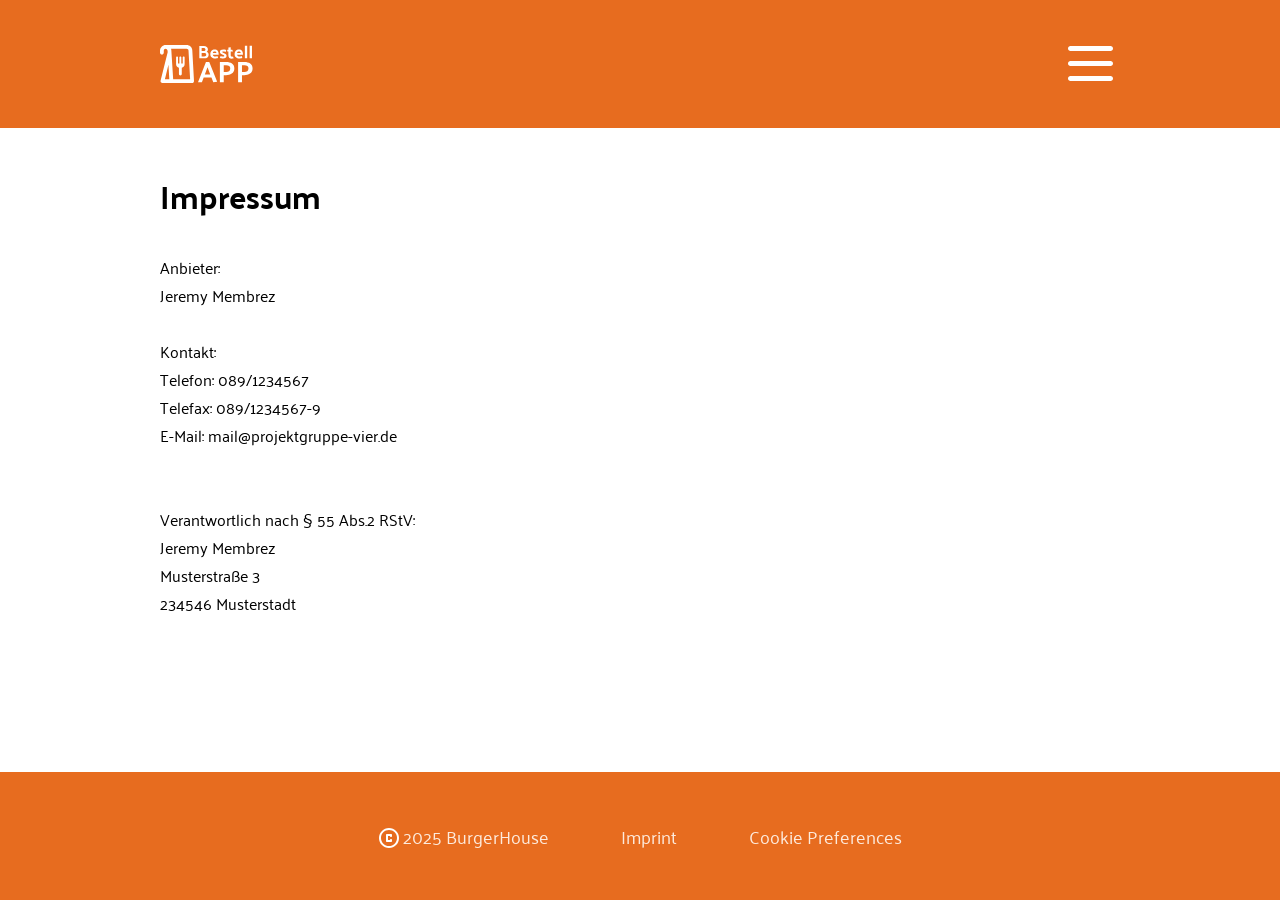
==== html/imprint.html @ 4f357e1b "feat responsive & html imprint" ====
<!doctype html>
<html lang="en">
    <head>
        <meta charset="UTF-8" />
        <meta name="viewport" content="width=device-width, initial-scale=1.0" />
        <title>Bestell App</title>
        <script src="../scripts/db.js"></script>
        <script src="../scripts/template.js"></script>
        <script src="../script.js"></script>
        <link rel="stylesheet" href="../styles/variables.css">
        <link rel="stylesheet" href="../style.css" />
        <link rel="stylesheet" href="../styles/footer-nav.css" />
        <link rel="stylesheet" href="../styles/basket.css" />
        <link rel="stylesheet" href="../styles/fonts.css" />
        <link rel="stylesheet" href="../styles/standard.css" />
        <link rel="stylesheet" href="../styles/delivery-service.css">
        <link rel="stylesheet" href="../styles/responsive.css">
        <link rel="stylesheet" href="../styles/imprint.css">
        <link rel="icon" type="image/x-icon" href="../assets/icons/favicon.svg" />
    </head>
    <body>
        <header>
            <img src="../assets/icons/Logo-order-app-icon.svg" alt="Bestell App Icon" />
            <img class="menu-icon" src="../assets/icons/menu-icon.svg" alt="Menü Icon" />
        </header>
        <main>

            <h1>Impressum</h1>
            <br>
            <p>Anbieter:<br>Jeremy Membrez</p>
            <br>
            
                Kontakt:<br>Telefon: 089/1234567<br>Telefax:
                089/1234567-9<br>E-Mail: mail@projektgruppe-vier.de
            </p>
            <br><br>
            <p>Verantwortlich nach § 55 Abs.2 RStV:</p>
            <p>Jeremy Membrez<br>Musterstraße 3<br>234546 Musterstadt</p>
            
        </main>
        <footer>
            
            <div class="footer-content">
                <div class="copyright-position">
                <img src="../assets/icons/copyright-icon.svg" alt="Copyright Image"/> 
                <a href="../index.html"><p>2025 BurgerHouse</p></a>
                </div>
                <a href="./html/imprint.html"><p>Imprint</p></a>
                <p>Cookie Preferences</p>
            </div>
        </footer>
        <nav>
            <a href="../index.html">
                <img src="../assets/icons/home.svg" />
            </a>
            <a>
                <img src="../assets/icons/person.svg" />
            </a>
            <a>
                <img src="../assets/icons/takeout_dining_2.svg" />
            </a>
            
                <button onclick="toggleBasket()"><img src="../assets/icons/shopping_cart.svg" /></button>
        
        </nav>
        <div id="order-dialog" class="dialog-overlay d-none" onclick="closeDialog()">
            <div class="delivery-service-dialog" onclick="event.stopPropagation()">
                <img onclick="closeDialog()" class="close-image" src="../assets/icons/close.svg" alt="Close Image" />
                <div class="position-delivery-service-content">
                    <img class="delivery-service-image" src="../assets/icons/order-confirmed.svg" alt="Delivery Service Image" />
                    <div class="delivery-service-content">
                        <h4>Order confirmed!</h4>
                        <p>Your food is on the way!</p>
                    </div>
                </div>
            </div>
        </div>
    </body>
</html>
---- styles/variables.css ----
:root {
    --orange: rgba(231, 108, 31, 1);
    --white: rgba(253, 234, 220, 1);
    --gray: rgba(54, 53, 52, 1);
    --beige: rgba(253, 234, 220, 1);

    --paladark: "Palanquin Dark";
}
---- style.css ----
header {
    background-color: var(--orange);
    height: 128px;
    width: 100%;

    display: flex;
    justify-content: space-between;
    align-items: center;

    padding: 38px max(calc(50% - 720px), 160px);
}

.landing-section-background {
    background-image: url(./assets/img/landing-page-image.jpg);
    background-position: center;
    background-repeat: no-repeat;
    background-size: cover;
    height: 444px;
    padding:  38px max(calc(50% - 720px), 160px);
}

.landing-section-content {
    position: relative;

    height: 300px;
    width: 100%;

    display: flex;
    flex-direction: column;
    justify-content: center;
    align-items: center;

    gap: 26px;
}

.landing-section-background-position {
    padding:  0px max(calc(50% - 720px), 160px);
}

.burger-image {
    position: absolute;
    top: -125px;

    height: 200px;
    width: 200px;
    border-radius: 50%;
    border: 13px solid var(--beige);
    box-shadow: 2px 4px 4px 0px rgba(0, 0, 0, 0.25);
}

.landing-section-content > p {
    flex-wrap: wrap;
    font-size: 24px;
    font-weight: 700;
}

.landing-section-description {
    display: flex;
    justify-content: center;
    align-items: center;

    gap: 26px;
}

.landing-section-description-text {
    display: flex;
}

.landing-section-description-text > p {
    font-family: var(--paladark);
    font-size: clamp(40px, 5vw, 48px);
    font-weight: 700;
}

.burger-color {
    color: var(--orange);
}

.burger-menue-section {
    display: flex;
    flex-direction: row;
    justify-content: space-between;

    max-width: 1440px;
    width: 100%;
    margin: 0 auto;
    padding: 16px 0 16px 160px;

    /* padding: 16px 0 16px max(calc(50% - 720px), 160px); */
}

.burger-menue {
    width: 100%;
    height: 60px;

    background-color: var(--orange);

    display: flex;
    justify-content: center;
    align-items: center;

    gap: 16px;
}

.burger-icon {
    height: 90px;
    width: 90px;

    margin-top: -25px;
}

.burger-menue > p {
    font-size: clamp(32px, 4vw, 40px);
    font-weight: 700;
    color: var(--white);
}

.sticky-rail {
    width: 300px;
}

.menue-cards-wrapper {
    width: calc(100% - 300px);
    height: max-content;

    display: flex;
    flex-direction: column;
    justify-content: flex-start;
    align-items: flex-start;

    gap: 12px;
}

.menue-card {
    background-color: var(--beige);

    max-width: 700px;
    width: 100%;
    height: 160px;

    display: flex;
    justify-content: space-between;
    align-items: flex-start;

    padding: 8px;
    gap: 12px;
    border-radius: 12px;
}

.menue-card button {
    width: 140px;
    height: 30px;

    font-size: 16px;
    font-weight: 600;

    border-radius: 20px;
    background-color: white;
    border: none;
    padding: 5px 8px;

    display: flex;
    justify-content: center;
    align-items: center;

    cursor: pointer;
}

.menue-card img {
    width: 200px;
    height: 145px;
    border-radius: 12px;
    object-fit: cover;
    flex-shrink: 0;
}

.burger-description {
    display: flex;
    flex-direction: column;
    flex: 1;
    gap: 8px;
}

.burger-description h4 {
    font-size: 24px;
    font-weight: 600;
    line-height: 1.1;
}

.burger-description p {
    font-size: 16px;
    font-weight: 500;
    line-height: 1.2;
}

.price-button-content {
    display: flex;

    flex-direction: column;
    align-items: flex-end;

    gap: 60px;
}

.price-button-content p {
    font-size: 24px;
    font-weight: 600;
}
---- styles/footer-nav.css ----
nav {
    background-color: var(--gray);

    padding: 24px max(calc(50% - 720px), 25px);
    position: fixed;
    bottom: 0;
    height: 78px;
    width: 100%;
    z-index: 1000;

    display: flex;
    flex-direction: row;
    align-items: center;
    justify-content:space-around;
}
nav img {
    width: 24px;
    height: 24px;
}

nav button {
    background-color: unset;
    border: unset;
    cursor: pointer;
}

footer {
    font-size: 18px;

    background-color: var(--orange);
    height: 128px;
    width: 100%;

    display: flex;
    justify-content: center;
    align-items: center;

    gap: 3px;
    padding: 38px max(calc(50% - 720px), 80px);
    padding-top: 38px;
}

footer a {
    text-decoration: none;
}

footer img {
    height: 20px;
    width: 20px;
    margin-top: 4px;
}

.copyright-position {
    display: flex;
    justify-content: center;
    align-items: center;
    gap: 4px;
}

footer p {
    color: var(--white);
}

.footer-content {
    display: flex;
    gap: 72px;
}
---- styles/basket.css ----
.basket-content {
    width: 100%;
    height: 500px;
    background-color: var(--gray);
    position: sticky;
    top: 0;

    display: flex;

    flex-direction: column;
    justify-content: space-between;
    align-items: center;
    text-align: center;

    padding: 60px 20px;

    border-radius: 30px 0 0 30px;
}

.basket-content > h4 {
    color: var(--white);
    font-size: 32px;
    font-weight: 700;
}

.basket-content > p {
    color: var(--white);
    font-size: 24px;
    font-weight: 500;
}

.empty-basket-img {
    height: 120px;
    width: 120px;
}

.order-wrapper {
    width: 100%;
    max-height: 150px;
    overflow-y: auto;

    display: flex;
    flex-direction: column;
    gap: 8px;
}

.order-card {
    background-color: var(--beige);

    display: flex;
    flex-direction: column;

    border-radius: 20px;
    padding: 8px;
}

.order-card p {
    font-size: 16px;
    font-weight: 700;
    line-height: 1.2;
}

.order-position {
    display: flex;
    justify-content: space-between;
    align-items: flex-end;
}

.trash {
    width: 16px;
    height: 18px;
}

.minus {
    width: 10px;
    height: 29px;
}

.plus {
    width: 13px;
    height: 29px;
}

.order-amount {
    display: flex;
    justify-content: flex-start;
    align-items: center;

    gap: 4px;
}

.order-amount button {
    display: flex;
    align-items: center;
    justify-content: center;

    background-color: unset;
    border: unset;
    cursor: pointer;
}

.basket-table {
    width: 100%;
    border-collapse: collapse;
    color: var(--white);
    font-size: 16px;
    text-align: left;
}

.basket-table td {
    padding: 4px 0;
}

.price {
    text-align: right;
}

.total-row {
    border-top: 2px solid var(--white);
    font-weight: 700;
    font-size: 18px;
}

.total-row td {
    padding-top: 16px;
}

#buy-now-button {
    width: 280px;
    height: 56px;

    font-size: 20px;
    font-weight: 600;

    background-color: var(--orange);
    color: var(--white);

    display: flex;
    align-items: center;
    justify-content: center;

    padding: 13px 55px;
    gap: 10px;

    border-radius: 25px;
}
---- styles/fonts.css ----
/* palanquin-100 - latin */
@font-face {
  font-display: swap; /* Check https://developer.mozilla.org/en-US/docs/Web/CSS/@font-face/font-display for other options. */
  font-family: 'Palanquin';
  font-style: normal;
  font-weight: 100;
  src: url('../assets/fonts/palanquin-v17-latin-100.woff2') format('woff2'); /* Chrome 36+, Opera 23+, Firefox 39+, Safari 12+, iOS 10+ */
}
/* palanquin-200 - latin */
@font-face {
  font-display: swap; /* Check https://developer.mozilla.org/en-US/docs/Web/CSS/@font-face/font-display for other options. */
  font-family: 'Palanquin';
  font-style: normal;
  font-weight: 200;
  src: url('../assets/fonts/palanquin-v17-latin-200.woff2') format('woff2'); /* Chrome 36+, Opera 23+, Firefox 39+, Safari 12+, iOS 10+ */
}
/* palanquin-300 - latin */
@font-face {
  font-display: swap; /* Check https://developer.mozilla.org/en-US/docs/Web/CSS/@font-face/font-display for other options. */
  font-family: 'Palanquin';
  font-style: normal;
  font-weight: 300;
  src: url('../assets/fonts/palanquin-v17-latin-300.woff2') format('woff2'); /* Chrome 36+, Opera 23+, Firefox 39+, Safari 12+, iOS 10+ */
}
/* palanquin-regular - latin */
@font-face {
  font-display: swap; /* Check https://developer.mozilla.org/en-US/docs/Web/CSS/@font-face/font-display for other options. */
  font-family: 'Palanquin';
  font-style: normal;
  font-weight: 400;
  src: url('../assets/fonts/palanquin-v17-latin-regular.woff2') format('woff2'); /* Chrome 36+, Opera 23+, Firefox 39+, Safari 12+, iOS 10+ */
}
/* palanquin-500 - latin */
@font-face {
  font-display: swap; /* Check https://developer.mozilla.org/en-US/docs/Web/CSS/@font-face/font-display for other options. */
  font-family: 'Palanquin';
  font-style: normal;
  font-weight: 500;
  src: url('../assets/fonts/palanquin-v17-latin-500.woff2') format('woff2'); /* Chrome 36+, Opera 23+, Firefox 39+, Safari 12+, iOS 10+ */
}
/* palanquin-600 - latin */
@font-face {
  font-display: swap; /* Check https://developer.mozilla.org/en-US/docs/Web/CSS/@font-face/font-display for other options. */
  font-family: 'Palanquin';
  font-style: normal;
  font-weight: 600;
  src: url('../assets/fonts/palanquin-v17-latin-600.woff2') format('woff2'); /* Chrome 36+, Opera 23+, Firefox 39+, Safari 12+, iOS 10+ */
}
/* palanquin-700 - latin */
@font-face {
  font-display: swap; /* Check https://developer.mozilla.org/en-US/docs/Web/CSS/@font-face/font-display for other options. */
  font-family: 'Palanquin';
  font-style: normal;
  font-weight: 700;
  src: url('../assets/fonts/palanquin-v17-latin-700.woff2') format('woff2'); /* Chrome 36+, Opera 23+, Firefox 39+, Safari 12+, iOS 10+ */
}


/* palanquin-dark-regular - latin */
@font-face {
  font-display: swap; /* Check https://developer.mozilla.org/en-US/docs/Web/CSS/@font-face/font-display for other options. */
  font-family: 'Palanquin Dark';
  font-style: normal;
  font-weight: 400;
  src: url('../assets/fonts/palanquin-dark-v17-latin-regular.woff2') format('woff2'); /* Chrome 36+, Opera 23+, Firefox 39+, Safari 12+, iOS 10+ */
}
/* palanquin-dark-500 - latin */
@font-face {
  font-display: swap; /* Check https://developer.mozilla.org/en-US/docs/Web/CSS/@font-face/font-display for other options. */
  font-family: 'Palanquin Dark';
  font-style: normal;
  font-weight: 500;
  src: url('../assets/fonts/palanquin-dark-v17-latin-500.woff2') format('woff2'); /* Chrome 36+, Opera 23+, Firefox 39+, Safari 12+, iOS 10+ */
}
/* palanquin-dark-600 - latin */
@font-face {
  font-display: swap; /* Check https://developer.mozilla.org/en-US/docs/Web/CSS/@font-face/font-display for other options. */
  font-family: 'Palanquin Dark';
  font-style: normal;
  font-weight: 600;
  src: url('../assets/fonts/palanquin-dark-v17-latin-600.woff2') format('woff2'); /* Chrome 36+, Opera 23+, Firefox 39+, Safari 12+, iOS 10+ */
}
/* palanquin-dark-700 - latin */
@font-face {
  font-display: swap; /* Check https://developer.mozilla.org/en-US/docs/Web/CSS/@font-face/font-display for other options. */
  font-family: 'Palanquin Dark';
  font-style: normal;
  font-weight: 700;
  src: url('../assets/fonts/palanquin-dark-v17-latin-700.woff2') format('woff2'); /* Chrome 36+, Opera 23+, Firefox 39+, Safari 12+, iOS 10+ */
}
---- styles/standard.css ----
* {
    margin: 0;
    padding: 0;
    box-sizing: border-box;
    font-family: 'Palanquin';
}

section {
    width: 100%;
}

main {
    flex: 1;
    display: flex;
    flex-direction: column;
}
---- styles/delivery-service.css ----
.delivery-service-dialog {
    height: 250px;
    width: 350px;

    background-color: var(--gray);

    display: flex;
    flex-direction: column;
    justify-content: space-between;
    align-items: flex-end;

    padding: 32px;
    border-radius: 30px;

    text-align: center;

    box-shadow:
        0px 1px 1px rgba(3, 7, 18, 0.02),
        0px 5px 4px rgba(3, 7, 18, 0.03),
        0px 12px 9px rgba(3, 7, 18, 0.05),
        0px 20px 15px rgba(3, 7, 18, 0.06),
        0px 32px 24px rgba(3, 7, 18, 0.08);
}

.position-delivery-service-content {
    display: flex;
    flex-direction: column;
    justify-content: center;
    align-items: center;

    gap: 16px;
}

.delivery-service-dialog h4 {
    font-size: 36px;
    font-weight: 700;
    color: var(--white);
}

.delivery-service-dialog p {
    font-size: 24px;
    font-weight: 700;
    color: var(--white);
}

.delivery-service-image {
    height: 57px;
    width: 80px;
}

.d-none {
    display: none !important;
}

.dialog-overlay {
    position: fixed;
    inset: 0;
    background-color: rgba(0, 0, 0, 0.5);
    display: flex;
    justify-content: center;
    align-items: center;
    z-index: 1000;
}

.close-image {
    cursor: pointer;
}
---- styles/responsive.css ----
@media screen and (max-width: 768px) {
    header {
        padding: 18px 16px;
        height: 79px;
    }

    .menu-icon {
        display: none;
    }

    .landing-section-background-position {
        display: flex;
        justify-content: center;
        padding: 8px;
    }

    .landing-section-background {
        width: 300px;
        height: 300px;
        border-radius: 16px;
    }

    .burger-image {
        width: 120px;
        height: 120px;
        top: -65px;
        box-shadow: 2px 4px 4px 0px rgba(0, 0, 0, 0.25);
    }

    .landing-section-description {
        flex-direction: column-reverse;
        gap: 16px;
        margin-top: 60px;
    }

    .landing-section-content {
        padding: 0px 16px;
        text-align: center;
        margin-bottom: 50px;
        gap: 0px;
    }

    .landing-section-content > p {
        font-size: 20px;
    }

    .burger-icon {
        width: 58px;
        height: 60px;
        margin-top: -50px;
    }

    .burger-menue {
        flex-direction: column;
        gap: 0;
    }

    .menue-card {
        flex-direction: column;
        height: auto;
        width: 270px;
        align-items: center;
    }

    .price-button-content {
        flex-direction: row;
        justify-content: space-between;
        width: 100%;
        gap: 0;
    }

    .menue-card img {
        width: 100%;
        height: 90px;
    }

    .sticky-rail {
        position: fixed;
        bottom: 78px;
        left: 0;
        width: 100%;
        z-index: 900; /* Liegt über den Karten, aber unter der Nav-Leiste (z-index: 1000) */

        transform: translateY(150%); /* Schiebt den Warenkorb komplett nach unten aus dem Bild */
        transition: transform 0.3s ease-in-out;
    }

    .sticky-rail.open-basket {
        transform: translateY(0);
    }

    .basket-content {
        position: static;
        width: 100%;
        height: auto;
        height: 500px;
        border-radius: 16px 30px 0 0;
        padding: 32px 20px;
    }

    .burger-menue-section {
        flex-direction: column;
        padding: 16px;
    }

    .menue-cards-wrapper {
        width: 100%;
        align-items: center;
    }

    .burger-description h4 {
        line-height: 1.2;
    }

    .burger-description p {
        line-height: 1.2;
    }

    footer {
        margin-bottom: 78px;
        padding: 16px max(calc(50% - 720px), 18px);
    }

    .footer-content {
        flex-direction: column;
        gap: 0px;
        justify-content: center;
        align-items: center;
    }

    .copyright-position {
        order: 3;
    }

    .footer-content > p:nth-child(2) {
        order: 1;
    }

    .footer-content > p:nth-child(3) {
        order: 2;
    }

    nav {
        padding: 20px max(calc(50% - 720px), 16px);
    }
}

@media screen and (min-width: 769px) and (max-width: 1279px) {
    nav {
        display: none;
    }

    .menue-card {
        flex-direction: column;
        height: auto;
        width: 100%;
        max-width: 400px;
        align-items: center;
    }

    .menue-card img {
        width: 100%;
        height: 90px;
    }

    .price-button-content {
        flex-direction: row;
        justify-content: space-between;
        width: 100%;
        gap: 0;
    }
}

@media screen and (min-width: 1280px) {
    nav {
        display: none;
    }
}
---- styles/imprint.css ----
body {
    display: flex;
    flex-direction: column;
    min-height: 100dvh;
}

main {
    padding: 38px max(calc(50% - 720px), 160px);
    flex: 1;
}
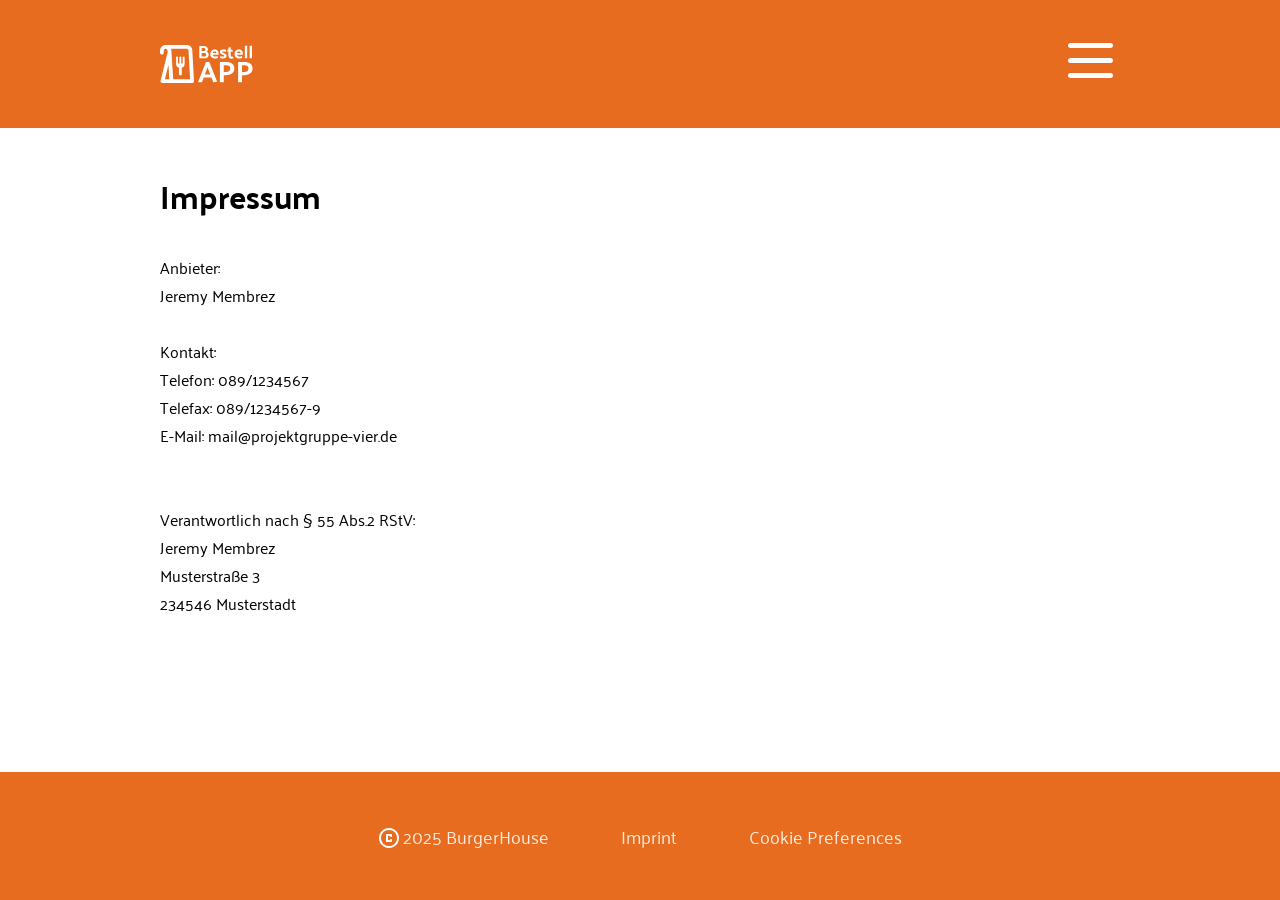
==== commit e296f5f4: "feat responsive imprint" ====
--- a/html/imprint.html
+++ b/html/imprint.html
@@ -9,6 +9,7 @@
         <script src="../script.js"></script>
         <link rel="stylesheet" href="../styles/variables.css">
         <link rel="stylesheet" href="../style.css" />
+        <link rel="stylesheet" href="../styles/header.css">
         <link rel="stylesheet" href="../styles/footer-nav.css" />
         <link rel="stylesheet" href="../styles/basket.css" />
         <link rel="stylesheet" href="../styles/fonts.css" />
@@ -21,9 +22,9 @@
     <body>
         <header>
             <img src="../assets/icons/Logo-order-app-icon.svg" alt="Bestell App Icon" />
-            <img class="menu-icon" src="../assets/icons/menu-icon.svg" alt="Menü Icon" />
+            <a href="../index.html"><img class="menu-icon" src="../assets/icons/menu-icon.svg" alt="Menü Icon" /></a>
         </header>
-        <main>
+        <main class="responsive-imprint">
 
             <h1>Impressum</h1>
             <br>
@@ -45,7 +46,7 @@
                 <img src="../assets/icons/copyright-icon.svg" alt="Copyright Image"/> 
                 <a href="../index.html"><p>2025 BurgerHouse</p></a>
                 </div>
-                <a href="./html/imprint.html"><p>Imprint</p></a>
+                <a href="../html/imprint.html"><p>Imprint</p></a>
                 <p>Cookie Preferences</p>
             </div>
         </footer>
--- a/style.css
+++ b/style.css
@@ -1,23 +1,10 @@
-
-header {
-    background-color: var(--orange);
-    height: 128px;
-    width: 100%;
-
-    display: flex;
-    justify-content: space-between;
-    align-items: center;
-
-    padding: 38px max(calc(50% - 720px), 160px);
-}
-
 .landing-section-background {
     background-image: url(./assets/img/landing-page-image.jpg);
     background-position: center;
     background-repeat: no-repeat;
     background-size: cover;
     height: 444px;
-    padding:  38px max(calc(50% - 720px), 160px);
+    width: 100%;
 }
 
 .landing-section-content {
@@ -35,7 +22,10 @@
 }
 
 .landing-section-background-position {
-    padding:  0px max(calc(50% - 720px), 160px);
+    max-width: 1440px;
+    width: 100%;
+    margin: 0 auto;
+    /* padding:  0px max(calc(50% - 720px), 160px); */
 }
 
 .burger-image {
@@ -75,6 +65,12 @@
 
 .burger-color {
     color: var(--orange);
+    font-size: clamp(40px, 4vw, 48px);
+    font-weight: 700;
+}
+
+.burger-color span {
+    color: var(--gray);
 }
 
 .burger-menue-section {
@@ -110,11 +106,13 @@
     margin-top: -25px;
 }
 
-.burger-menue > p {
+.burger-menue > h2 {
     font-size: clamp(32px, 4vw, 40px);
     font-weight: 700;
     color: var(--white);
 }
+
+
 
 .sticky-rail {
     width: 300px;
@@ -165,6 +163,11 @@
     align-items: center;
 
     cursor: pointer;
+}
+
+.menue-card button:hover {
+    box-shadow: 1px 2px 2px 0px rgba(0, 0, 0, 0.2);
+    color: rgba(231, 108, 31, 1);
 }
 
 .menue-card img {
--- a/styles/header.css
+++ b/styles/header.css
@@ -0,0 +1,11 @@
+header {
+    background-color: var(--orange);
+    height: 128px;
+    width: 100%;
+
+    display: flex;
+    justify-content: space-between;
+    align-items: center;
+
+    padding: 38px max(calc(50% - 720px), 160px);
+}
--- a/styles/basket.css
+++ b/styles/basket.css
@@ -69,6 +69,25 @@
 .trash {
     width: 16px;
     height: 18px;
+}
+
+.trash-hover {
+    display: none;
+    width: 24px;
+    height: 24px;
+}
+
+.delete-btn:hover .trash-default {
+    display: none;
+}
+
+.delete-btn:hover .trash-hover {
+    display: block;
+}
+
+.delete-btn {
+    height: 24px;
+    width: 24px;
 }
 
 .minus {
@@ -143,4 +162,10 @@
     gap: 10px;
 
     border-radius: 25px;
+    cursor: pointer;
 }
+
+#buy-now-button:hover {
+    background-color: rgb(239, 136, 73);
+    box-shadow: 2px 4px 4px 0px rgba(0, 0, 0, 0.25);
+}
--- a/styles/standard.css
+++ b/styles/standard.css
@@ -3,6 +3,7 @@
     padding: 0;
     box-sizing: border-box;
     font-family: 'Palanquin';
+    scroll-behavior: smooth;
 }
 
 section {
--- a/styles/delivery-service.css
+++ b/styles/delivery-service.css
@@ -43,6 +43,12 @@
     color: var(--white);
 }
 
+.delivery-service-dialog button {
+    background-color: unset;
+    border: unset;
+    cursor: pointer;
+}
+
 .delivery-service-image {
     height: 57px;
     width: 80px;
--- a/styles/responsive.css
+++ b/styles/responsive.css
@@ -143,6 +143,10 @@
     nav {
         padding: 20px max(calc(50% - 720px), 16px);
     }
+
+    .responsive-imprint {
+        padding: 38px max(calc(50% - 720px), 38px);
+    }
 }
 
 @media screen and (min-width: 769px) and (max-width: 1279px) {
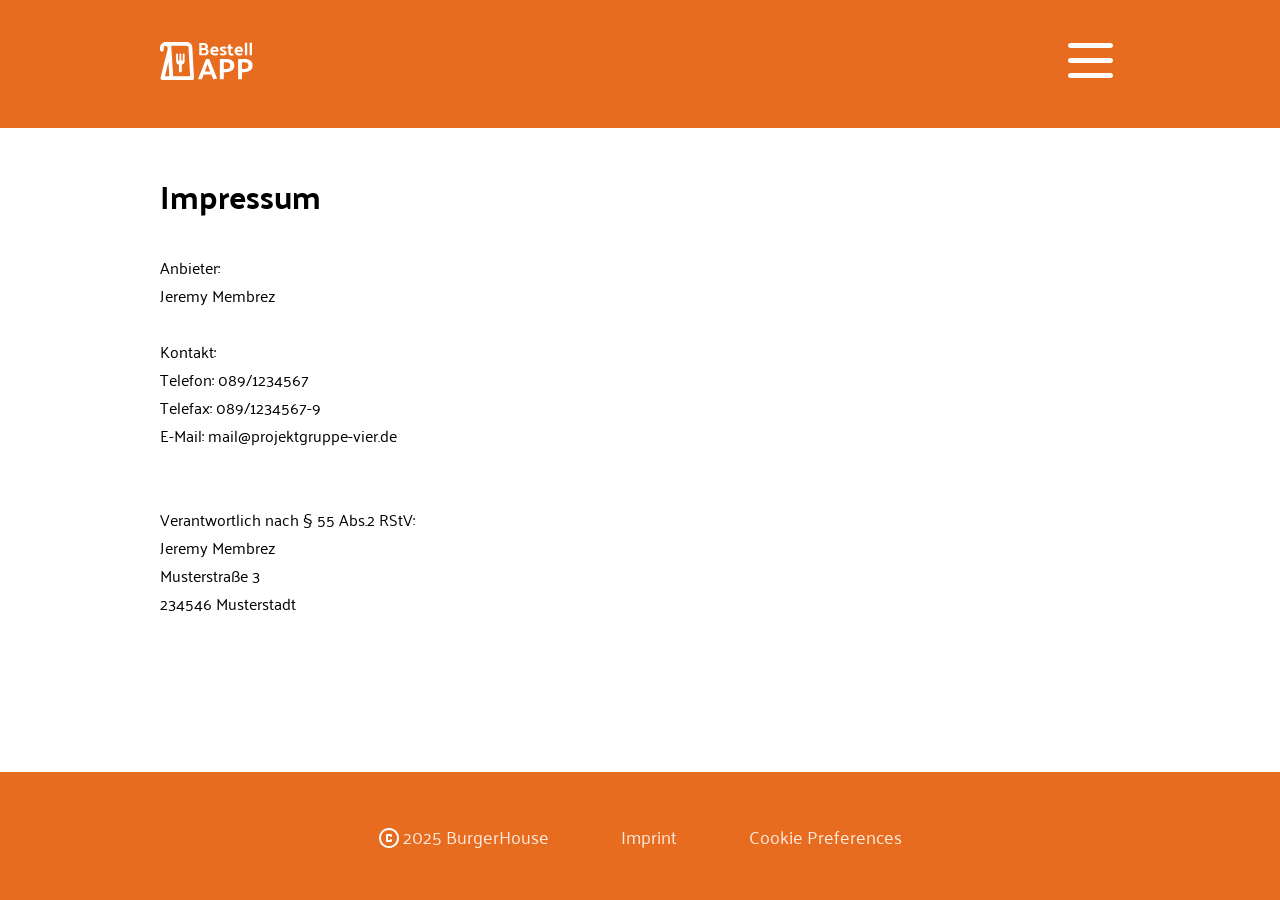
==== commit da2e95d2: "refactor after review" ====
--- a/html/imprint.html
+++ b/html/imprint.html
@@ -21,7 +21,7 @@
     </head>
     <body>
         <header>
-            <img src="../assets/icons/Logo-order-app-icon.svg" alt="Bestell App Icon" />
+            <a href="../index.html"><img src="../assets/icons/Logo-order-app-icon.svg" alt="Bestell App Icon" /></a>
             <a href="../index.html"><img class="menu-icon" src="../assets/icons/menu-icon.svg" alt="Menü Icon" /></a>
         </header>
         <main class="responsive-imprint">
@@ -44,7 +44,7 @@
             <div class="footer-content">
                 <div class="copyright-position">
                 <img src="../assets/icons/copyright-icon.svg" alt="Copyright Image"/> 
-                <a href="../index.html"><p>2025 BurgerHouse</p></a>
+                <p>2025 BurgerHouse</p>
                 </div>
                 <a href="../html/imprint.html"><p>Imprint</p></a>
                 <p>Cookie Preferences</p>
--- a/styles/footer-nav.css
+++ b/styles/footer-nav.css
@@ -42,6 +42,7 @@
 
 footer a {
     text-decoration: none;
+    color: var(--white);
 }
 
 footer img {
--- a/styles/basket.css
+++ b/styles/basket.css
@@ -12,7 +12,7 @@
     align-items: center;
     text-align: center;
 
-    padding: 60px 20px;
+    padding: 30px 20px;
 
     border-radius: 30px 0 0 30px;
 }
@@ -36,7 +36,7 @@
 
 .order-wrapper {
     width: 100%;
-    max-height: 150px;
+    max-height: 250px;
     overflow-y: auto;
 
     display: flex;
@@ -105,7 +105,13 @@
     justify-content: flex-start;
     align-items: center;
 
-    gap: 4px;
+    gap: 2px;
+}
+
+.order-amount p {
+    min-width: 20px;
+    text-align: center;
+    font-variant-numeric: tabular-nums; /* Alle Ziffern sind exakt gleich breit*/
 }
 
 .order-amount button {
@@ -145,7 +151,7 @@
 }
 
 #buy-now-button {
-    width: 280px;
+    width: 240px;
     height: 56px;
 
     font-size: 20px;
@@ -158,7 +164,7 @@
     align-items: center;
     justify-content: center;
 
-    padding: 13px 55px;
+    padding: 13px 30px;
     gap: 10px;
 
     border-radius: 25px;
